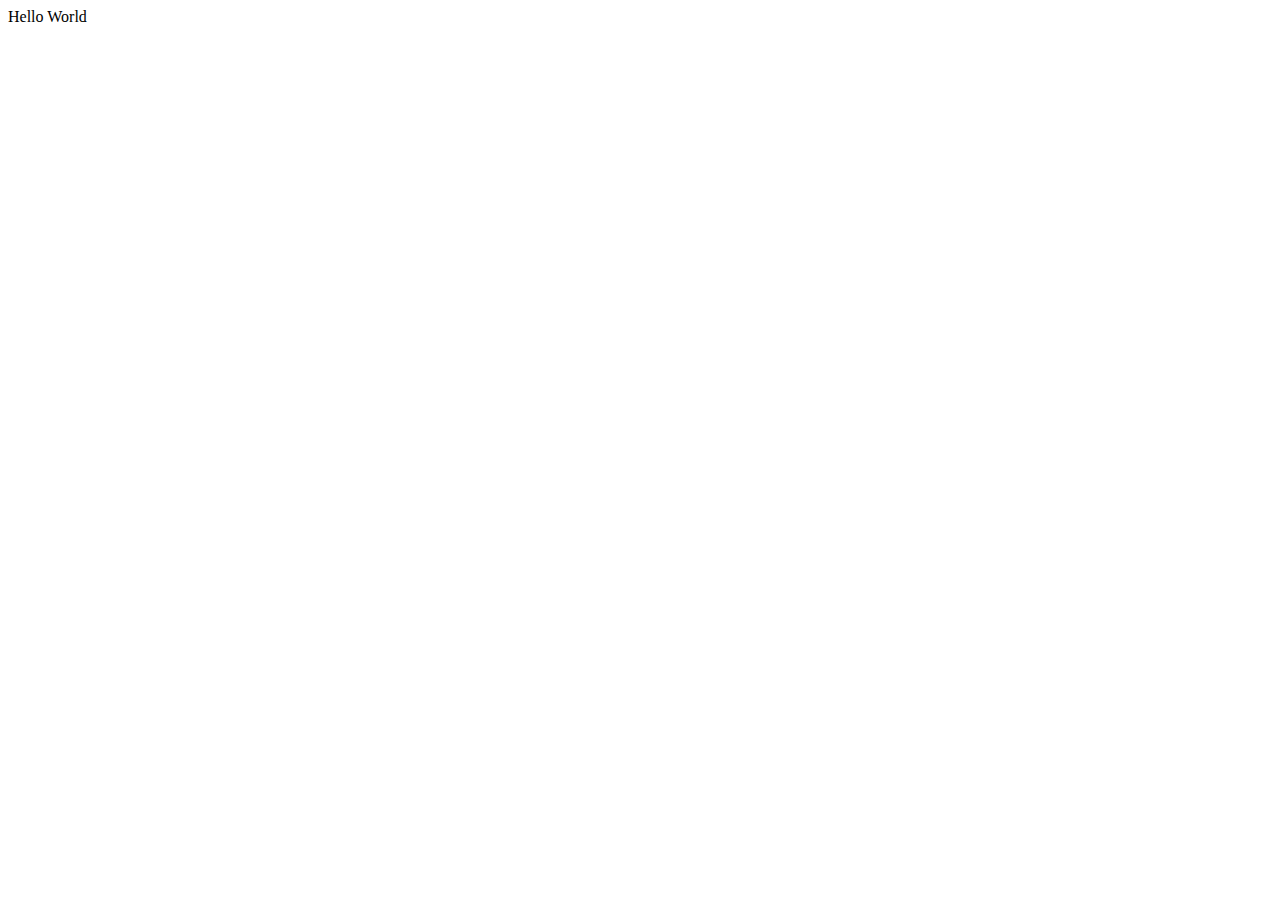
==== index.html @ c9c2402c "testing1" ====
<!DOCTYPE html>
<html lang="en">
<head>
    <meta charset="UTF-8">
    <meta http-equiv="X-UA-Compatible" content="IE=edge">
    <meta name="viewport" content="width=device-width, initial-scale=1.0">
    <title>Document</title>
</head>
<body>
    Hello World
</body>
</html>
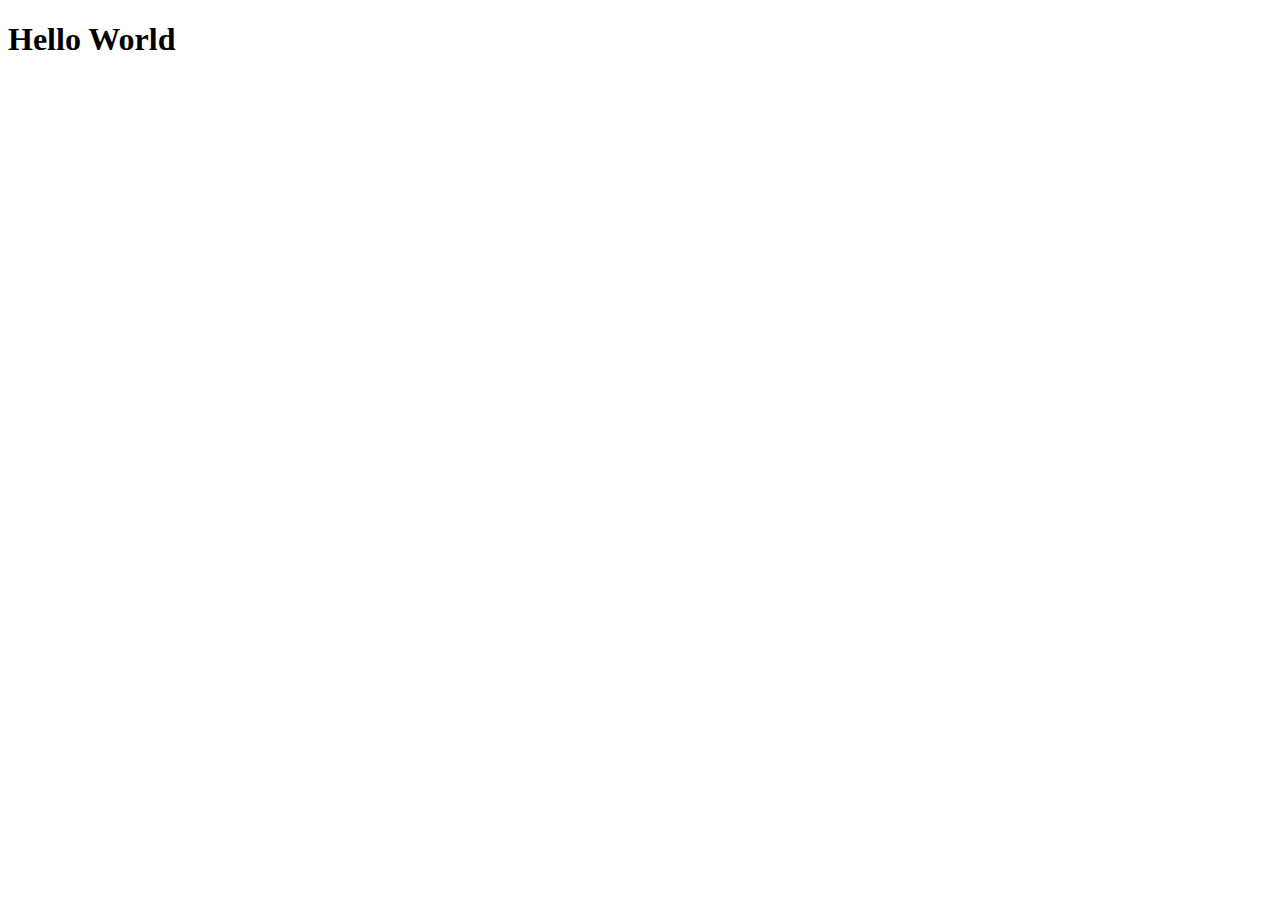
==== commit 4e573810: "testing2" ====
--- a/index.html
+++ b/index.html
@@ -7,6 +7,6 @@
     <title>Document</title>
 </head>
 <body>
-    Hello World
+    <h1>Hello World</h1>
 </body>
 </html>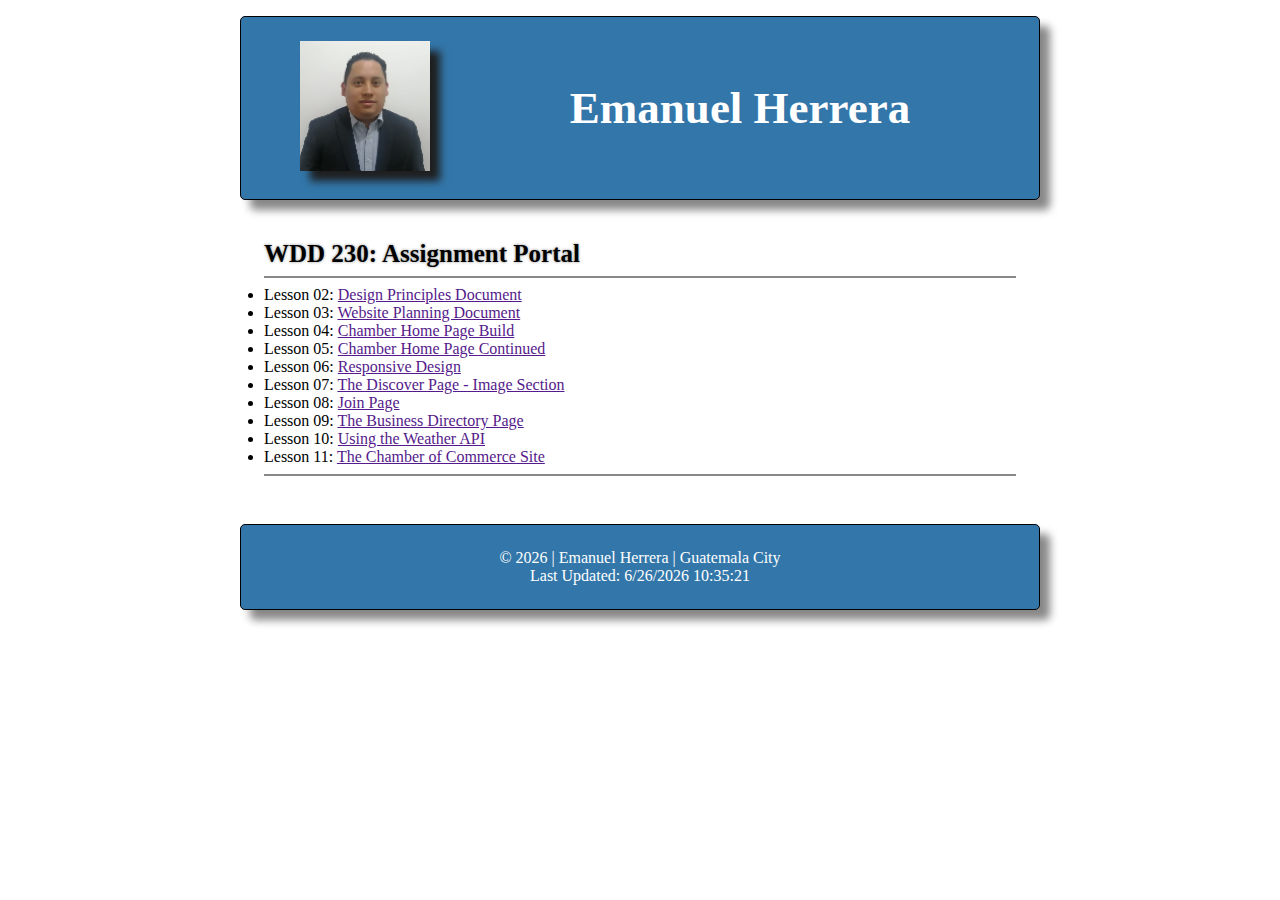
==== commit 6316b48a: "first upload" ====
--- a/index.html
+++ b/index.html
@@ -4,9 +4,38 @@
     <meta charset="UTF-8">
     <meta http-equiv="X-UA-Compatible" content="IE=edge">
     <meta name="viewport" content="width=device-width, initial-scale=1.0">
-    <title>Document</title>
+    <title>Emanuel Herrera - WDD230 w1 Assignment</title>
+    <link rel="stylesheet" href="css/style.css">
 </head>
 <body>
-    <h1>Hello World</h1>
+    <header>
+        <picture>
+            <img src="images/mypic.jpg" alt="My Picture">
+        </picture>
+        <h1>Emanuel Herrera</h1>
+    </header>
+    <main>
+        <h2>WDD 230: Assignment Portal</h2>
+        <hr>
+        <ul>
+            <li>Lesson 02: <a href="">Design Principles Document</a></li>
+            <li>Lesson 03: <a href="">Website Planning Document</a></li>
+            <li>Lesson 04: <a href="">Chamber Home Page Build</a></li>
+            <li>Lesson 05: <a href="">Chamber Home Page Continued</a></li>
+            <li>Lesson 06: <a href="">Responsive Design</a></li>
+            <li>Lesson 07: <a href="">The Discover Page - Image Section</a></li>
+            <li>Lesson 08: <a href="">Join Page</a></li>
+            <li>Lesson 09: <a href="">The Business Directory Page</a></li>
+            <li>Lesson 10: <a href="">Using the Weather API</a></li>
+            <li>Lesson 11: <a href="">The Chamber of Commerce Site</a></li>
+        </ul>
+        <hr>
+        
+    </main>
+    <footer>
+        <p class="copyright">&copy; <span id="year"></span> | Emanuel Herrera | Guatemala City </p>
+        <div id="dateMod"></div>
+    </footer>
+    <script src="js/scriptdate.js" defer></script>
 </body>
 </html>--- a/css/style.css
+++ b/css/style.css
@@ -0,0 +1,69 @@
+* {
+    margin: 0;
+    padding: 0;
+    box-sizing: border-box;
+}
+
+main {
+    margin: auto;
+    padding: 0 5rem;
+}
+
+body {
+    font-size: 16px;
+}
+
+h1 {
+    align-items: center;
+    font-size: 45px;
+    padding: 1.5rem;
+    color: #ffffff;
+}
+
+h2 {
+    align-items: center;
+    font-size: 25px;    
+    text-shadow: 0 0 3px #888888;        
+}
+
+hr { 
+    display: block;
+    margin-top: 0.5em;
+    margin-bottom: 0.5em;
+    margin-left: auto;
+    margin-right: auto;
+    border-style: inset;
+    border: 1px solid #888888;    
+}
+
+header, main, footer {
+    max-width: 800px;
+    margin: 0 auto;
+    padding: 1.5rem;
+}
+
+header, footer {
+    margin: 1rem auto;
+    border: 1px solid black;
+    padding: 1.5rem;
+    background-color: #3377aa;
+    display: grid;
+    grid-template-columns: 200px 1fr;
+    align-items: center;
+    text-align: center;
+    border-radius: 5px 5px 5px 5px;
+    color: white;
+    box-shadow: 10px 10px 8px #888888;
+}
+
+footer {
+    grid-template-columns: 1fr;
+}
+
+header img {
+    width: 65%;
+    height: auto;    
+    box-shadow: 10px 10px 8px #1f1f1f;
+}
+
+
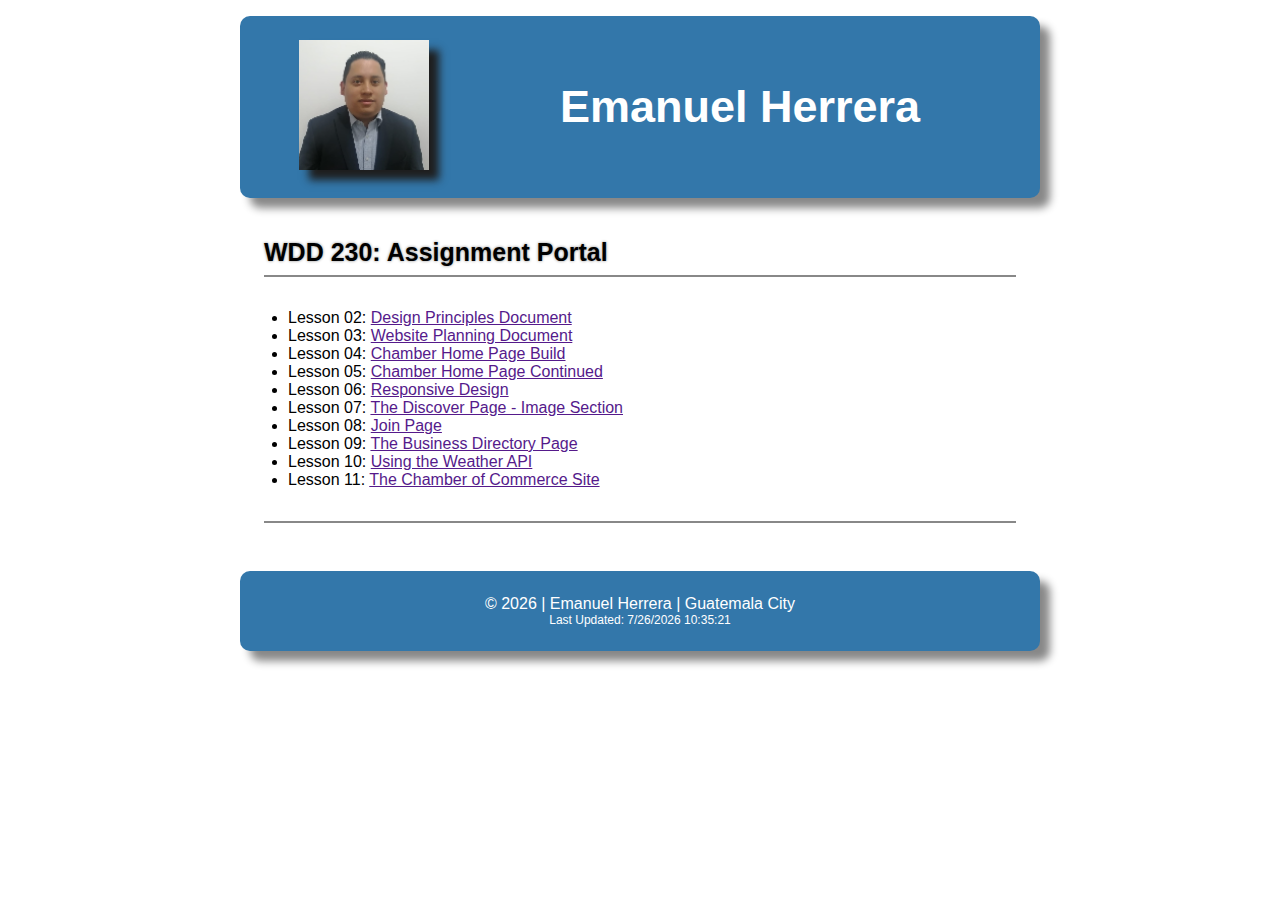
==== commit f70a5daf: "re-summit" ====
--- a/index.html
+++ b/index.html
@@ -5,6 +5,7 @@
     <meta http-equiv="X-UA-Compatible" content="IE=edge">
     <meta name="viewport" content="width=device-width, initial-scale=1.0">
     <title>Emanuel Herrera - WDD230 w1 Assignment</title>
+    <meta name="description" content="Assignment portal for Emanuel Herrera in WDD 230: Web Frontend Development at BYUI. 2022.">
     <link rel="stylesheet" href="css/style.css">
 </head>
 <body>
--- a/css/style.css
+++ b/css/style.css
@@ -2,6 +2,7 @@
     margin: 0;
     padding: 0;
     box-sizing: border-box;
+    font-family: Verdana, Helvetica, sans-serif;
 }
 
 main {
@@ -36,6 +37,10 @@
     border: 1px solid #888888;    
 }
 
+ul {
+    padding: 1.5rem;
+}
+
 header, main, footer {
     max-width: 800px;
     margin: 0 auto;
@@ -43,15 +48,14 @@
 }
 
 header, footer {
-    margin: 1rem auto;
-    border: 1px solid black;
+    margin: 1rem auto;    
     padding: 1.5rem;
     background-color: #3377aa;
     display: grid;
     grid-template-columns: 200px 1fr;
     align-items: center;
     text-align: center;
-    border-radius: 5px 5px 5px 5px;
+    border-radius: 10px 10px 10px 10px;
     color: white;
     box-shadow: 10px 10px 8px #888888;
 }
@@ -66,4 +70,7 @@
     box-shadow: 10px 10px 8px #1f1f1f;
 }
 
-
+#dateMod {
+    color: white;
+    font-size: 12px;
+}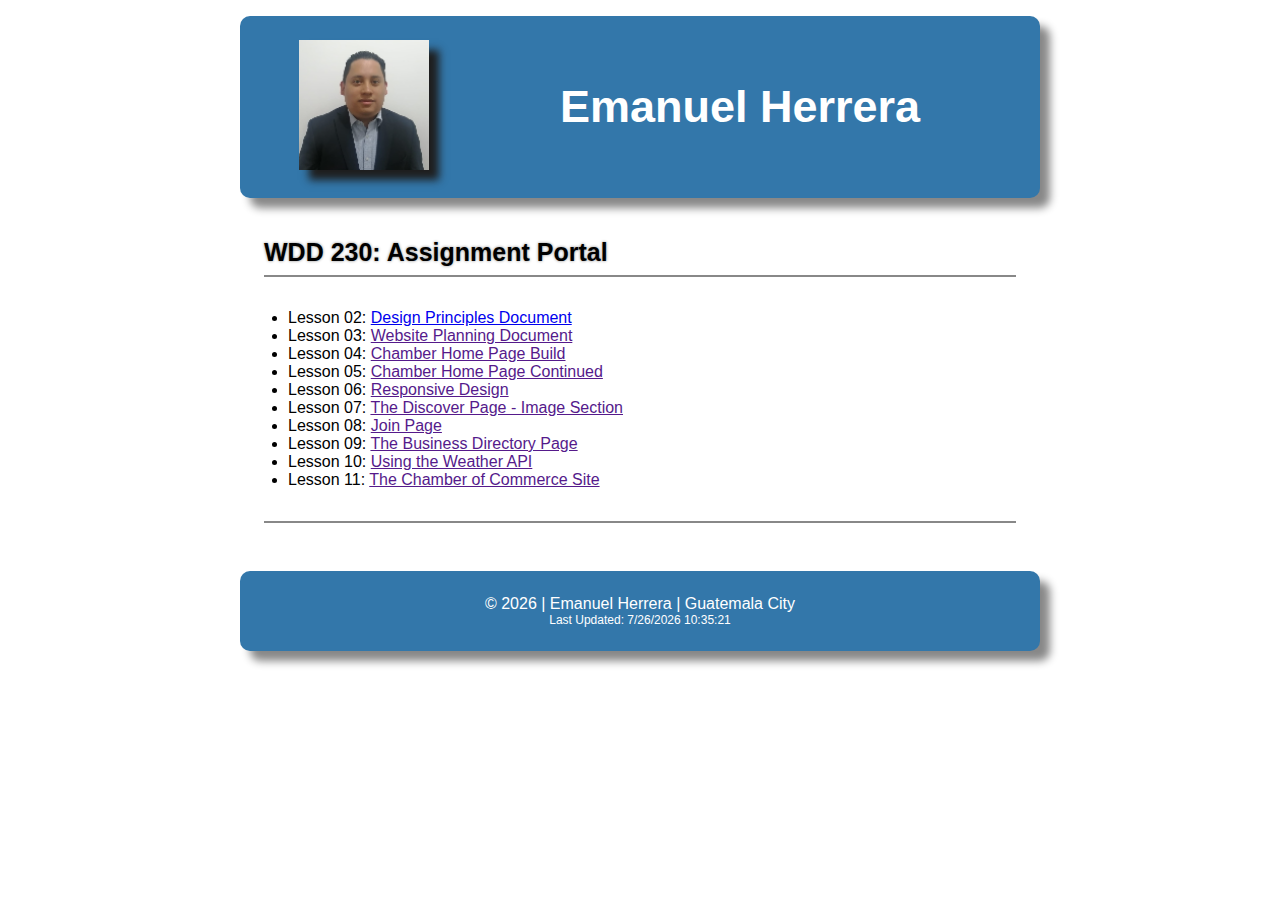
==== commit a0858f10: "feedback fixes" ====
--- a/index.html
+++ b/index.html
@@ -19,7 +19,7 @@
         <h2>WDD 230: Assignment Portal</h2>
         <hr>
         <ul>
-            <li>Lesson 02: <a href="">Design Principles Document</a></li>
+            <li>Lesson 02: <a href="lesson2/design-principles.html">Design Principles Document</a></li>
             <li>Lesson 03: <a href="">Website Planning Document</a></li>
             <li>Lesson 04: <a href="">Chamber Home Page Build</a></li>
             <li>Lesson 05: <a href="">Chamber Home Page Continued</a></li>
